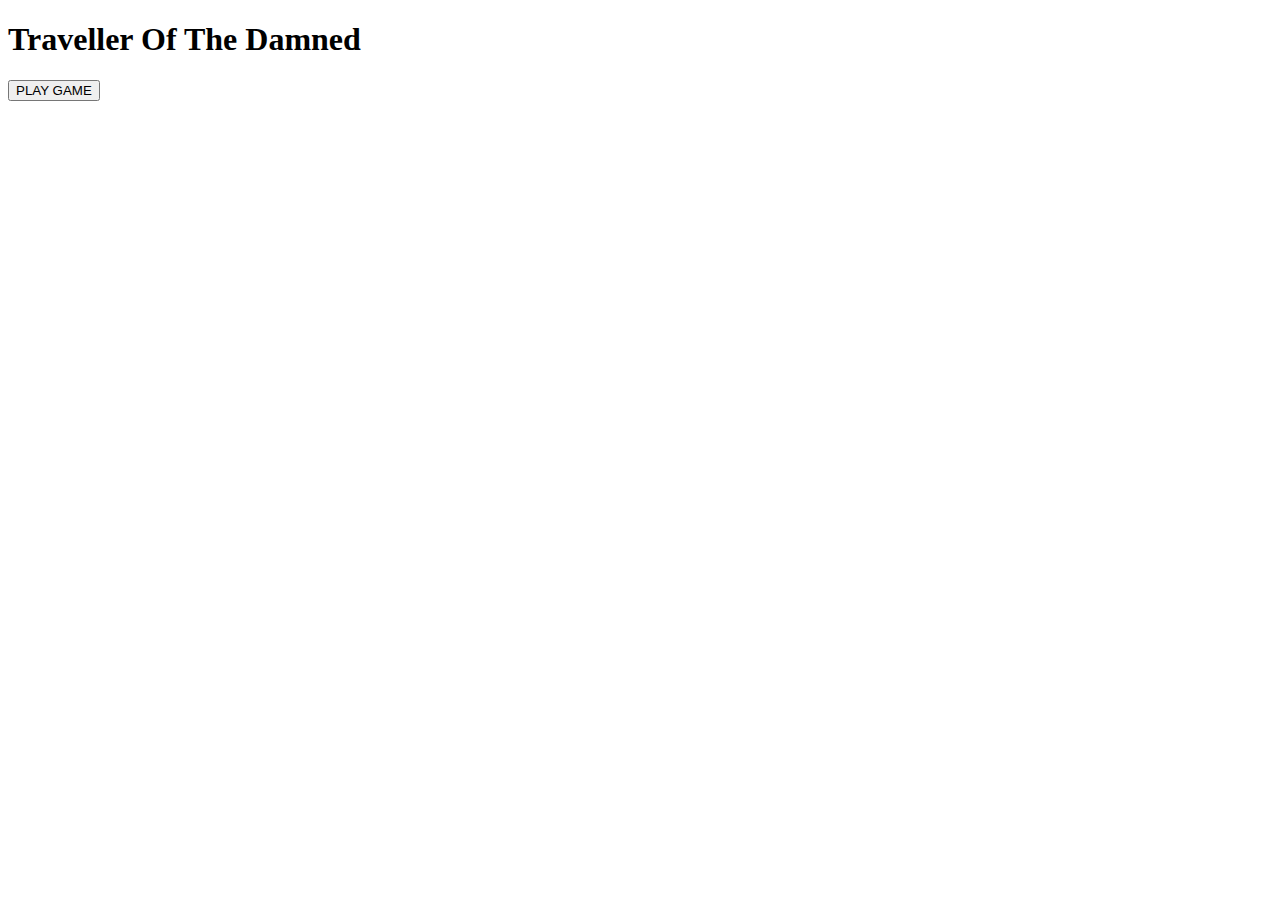
==== index.html @ 0bf60f0d "Rename p2-js-game/index.html to index.html" ====
<!DOCTYPE html>
<html lang="en">
<head>
    <meta charset="UTF-8">
    <meta http-equiv="X-UA-Compatible" content="IE=edge">
    <meta name="viewport" content="width=device-width, initial-scale=1.0">
    <title>Traveller Of The Damned</title>
    <!-- favicon -->
    <link rel="icon" href="./assets/images/hasty-grave.svg">
    <!-- styling -->
    <link rel="stylesheet" href="./style.css">
    <!-- js script-->
    <script src="./script.js" defer></script>
</head>
<body>
    <header id="header-content">
        <h1>Traveller Of The Damned</h1>
    </header>
    <main id="main-content">
        <section id="start-screen" class="start-screen" style="display: block;"> 
            <button class="start-button" onclick="playGame()">PLAY GAME</button>
        </section>
        <section id="option-screen" class="option-screen" style="display: none;">
            <div class="option-container">
                <div id="text"></div>
                <div id="option-buttons" class="btn-grid">
                  <button class="btn">Option 1</button>
                  <button class="btn">Option 2</button>
                  <button class="btn">Option 3</button>
                  <button class="btn">Option 4</button>
                </div>
            </div> 
        </section>
        <section id="fight-screen" class="fight-screen" style="display: none;">
            <div>
                <input type="image" class="gameImage" src="./assets/images/rock.svg" value="rock"></input>
                <input type="image" class="gameImage" src="./assets/images/paper.svg" value="paper"></input>
                <input type="image" class="gameImage" src="./assets/images/scissors.svg" value="scissor"></input>
              </div>
              <div id="result"></div> 
        </section>
        <section id="monster-win">
        </section>
        <section id="player-win">
        </section>
    </main>
</body>
</html>
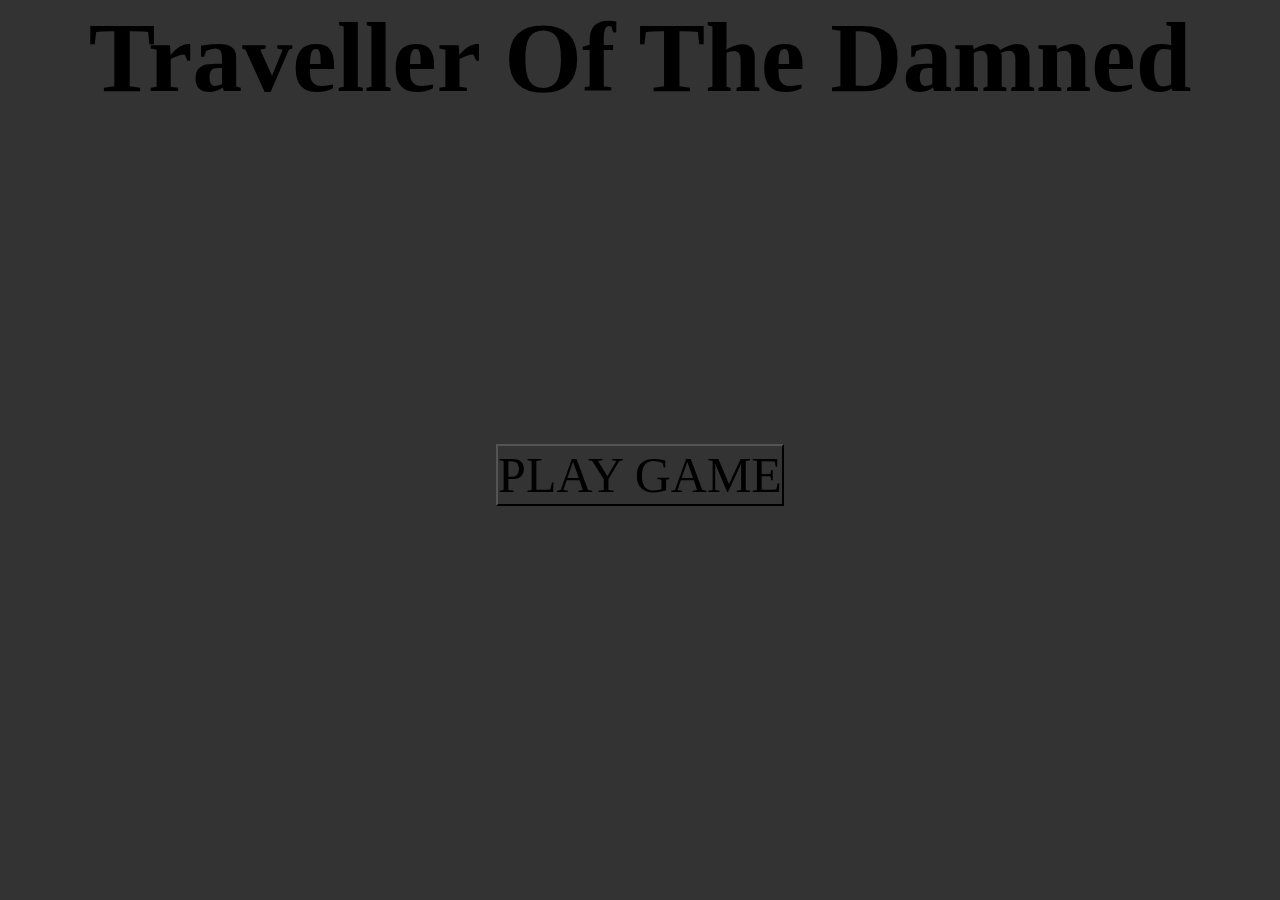
==== commit d0fbe49b: "Update index.html" ====
--- a/index.html
+++ b/index.html
@@ -6,7 +6,7 @@
     <meta name="viewport" content="width=device-width, initial-scale=1.0">
     <title>Traveller Of The Damned</title>
     <!-- favicon -->
-    <link rel="icon" href="./assets/images/hasty-grave.svg">
+    <link rel="icon" href="./p2-js-game/assets/images/hasty-grave.svg">
     <!-- styling -->
     <link rel="stylesheet" href="./style.css">
     <!-- js script-->
@@ -33,9 +33,9 @@
         </section>
         <section id="fight-screen" class="fight-screen" style="display: none;">
             <div>
-                <input type="image" class="gameImage" src="./assets/images/rock.svg" value="rock"></input>
-                <input type="image" class="gameImage" src="./assets/images/paper.svg" value="paper"></input>
-                <input type="image" class="gameImage" src="./assets/images/scissors.svg" value="scissor"></input>
+                <input type="image" class="gameImage" src="./p2-js-game/asset/images/rock.svg" value="rock"></input>
+                <input type="image" class="gameImage" src="./p2-js-game/asset/images/paper.svg" value="paper"></input>
+                <input type="image" class="gameImage" src="./p2-js-game/asset/images/scissors.svg" value="scissor"></input>
               </div>
               <div id="result"></div> 
         </section>
--- a/style.css
+++ b/style.css
@@ -0,0 +1,127 @@
+/* Custoim font collections */
+@font-face {
+    font-family: NightOfTheDamned;
+    src: url(./assets/fonts/cf-night-of-the-damned-font/CfNightOfTheDamnedRegular-ZZL3.ttf);
+}
+
+@font-face {
+    font-family: sharrpe;
+    src: url(./assets/fonts/sharrpe-gothik-font/SharrpeGothik-Mdyw.ttf);
+}
+
+/* Universal */
+*, *::before, *::after {
+    box-sizing: border-box;
+    font-family: sharrpe;
+    margin: 0;
+    padding: 0;
+    background-color: #333;
+}
+
+body {
+    width: 100vw;
+    height: 100vh;
+}
+
+/* Header */
+h1 {
+    font-family: NightOfTheDamned;
+    font-size: 100px;
+    display: flex;
+    justify-content: center;
+}
+
+/* Main body */
+main {
+    background-color: black;
+    display: flex;
+    height: 80%;
+    justify-content: center;
+    align-items: center;
+    background-color: #333;
+}
+
+.container {
+    width: 800px;
+    max-width: 80%;
+    background-color: white;
+    padding: 10px;
+    border-radius: 5px;
+    box-shadow: 0 0 10px 2px;
+}
+
+.btn-grid {
+    display: grid;
+    grid-template-columns: repeat(2, auto);
+    gap: 10px;
+    margin-top: 20px;
+}
+
+.btn {
+    background-color: white;
+    border: 1px solid green;
+    border-radius: 5px;
+    padding: 5px 10px;
+    color: black;
+    font-size: 20px;
+    font-weight: 800;
+    outline: none;
+}
+
+.btn:hover {
+    border-color: red;
+}
+
+#text {
+    font-size: 30px;
+    font-weight: 400;
+    display: flex;
+    text-align: center;
+    margin-left: 50px;
+    margin-right: 50px;
+}
+
+/* animation for story description */
+span {
+    opacity: 0;
+    transition: all 1s ease;
+}
+
+span.fade {
+    opacity: 1;
+}
+
+/* start screen section */
+.start-button:hover {
+    border-color: red;
+    text-shadow: -1px 0 black, 0 1px black, 1px 0 black, 0 -1px black;
+}
+
+.start-button {
+    font-size: 50px;
+}
+
+/* fight screen section */
+.gameImage {
+    height: 200px;
+    transition: all .2s ease-in-out; 
+    margin: 10px;
+}
+
+.gameImage:hover {
+    transform: scale(1.1); 
+}
+
+#result {
+    font-size: 50px;
+}
+
+#monster-win {
+    font-size: 50px;
+    text-align: center;
+}
+
+#player-win {
+    font-size: 50px;
+    text-align: center;
+}
